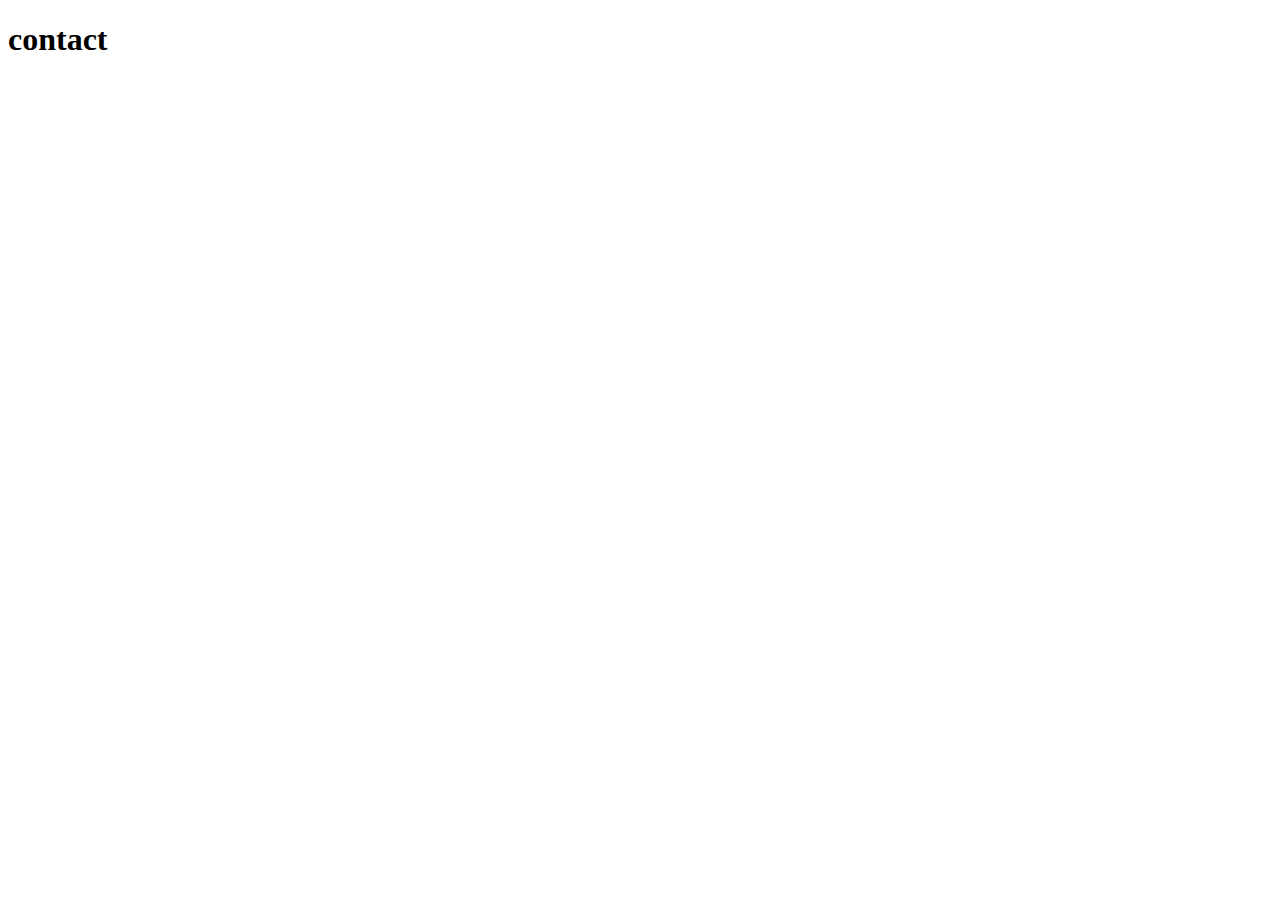
==== contact.html @ 319c1661 "added boilerplate to each html file" ====
<!DOCTYPE html>
<!--[if lt IE 7]>      <html class="no-js lt-ie9 lt-ie8 lt-ie7"> <![endif]-->
<!--[if IE 7]>         <html class="no-js lt-ie9 lt-ie8"> <![endif]-->
<!--[if IE 8]>         <html class="no-js lt-ie9"> <![endif]-->
<!--[if gt IE 8]><!--> <html class="no-js"> <!--<![endif]-->
    <head>
        <meta charset="utf-8">
        <meta http-equiv="X-UA-Compatible" content="IE=edge">
        <title>contact info</title>
        <meta name="description" content="">
        <meta name="viewport" content="width=device-width, initial-scale=1">
        <link rel="stylesheet" href="">
    </head>
    <body>
        <!--[if lt IE 7]>
            <p class="browsehappy">You are using an <strong>outdated</strong> browser. Please <a href="#">upgrade your browser</a> to improve your experience.</p>
        <![endif]-->
        <h1>contact</h1>
        <script src="" async defer></script>
    </body>
</html>
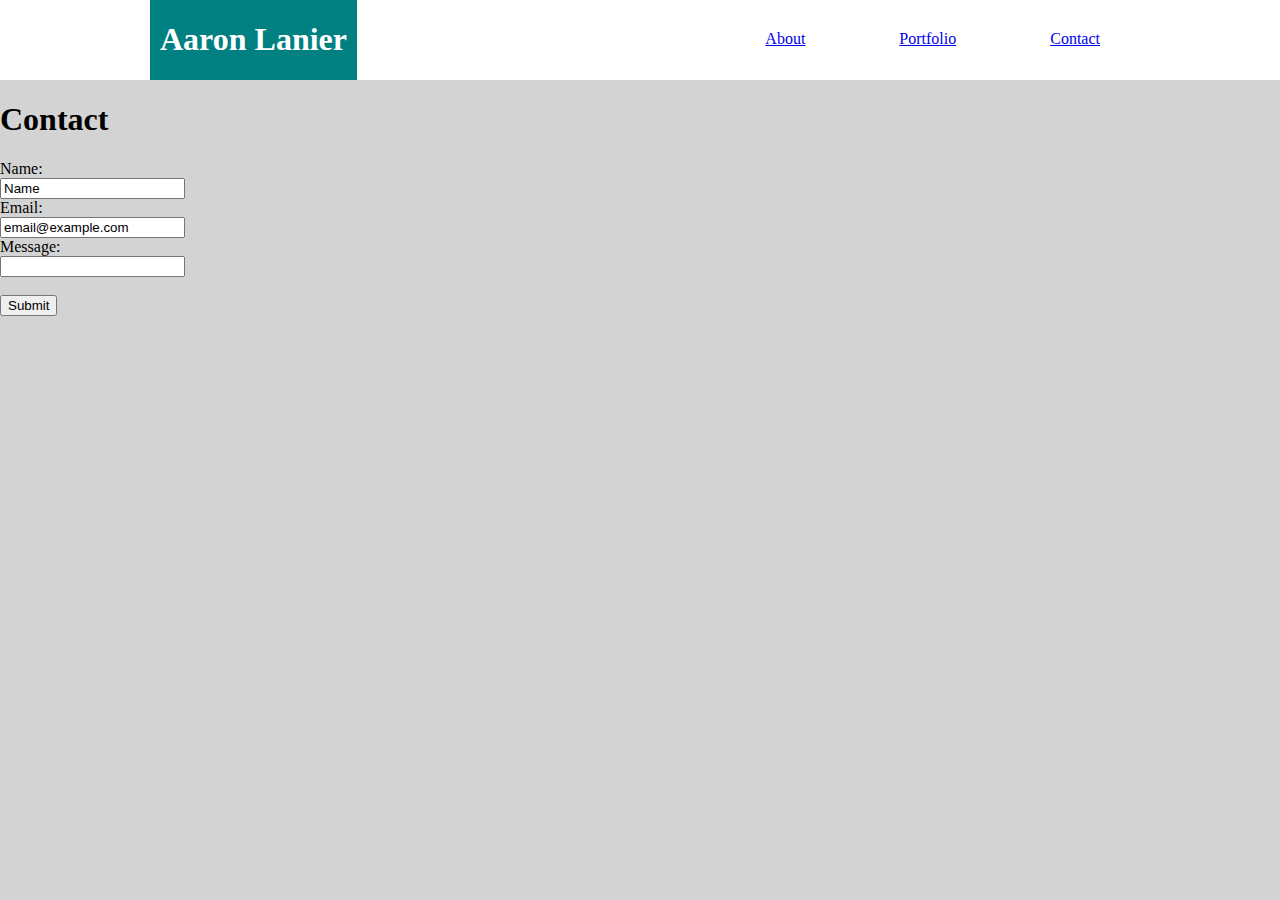
==== commit 593fa83f: "added some pics and did more css and html" ====
--- a/contact.html
+++ b/contact.html
@@ -9,13 +9,47 @@
         <title>contact info</title>
         <meta name="description" content="">
         <meta name="viewport" content="width=device-width, initial-scale=1">
-        <link rel="stylesheet" href="">
+        <link rel="stylesheet" type="text/css" href="assets/css/style.css">
     </head>
     <body>
-        <!--[if lt IE 7]>
-            <p class="browsehappy">You are using an <strong>outdated</strong> browser. Please <a href="#">upgrade your browser</a> to improve your experience.</p>
-        <![endif]-->
-        <h1>contact</h1>
+        <header id="header">
+            <div id="container">
+             <div id="yourName">
+                <h1>Aaron Lanier</h1>
+             </div>
+            <nav>
+                 <ul>
+                    <li><a href="C:\Users\Aaron Lanier\gt\sandbox\AaronLanier.github.io\index.html">About</a></li>
+                    <li><a href="C:\Users\Aaron Lanier\gt\sandbox\AaronLanier.github.io\portfolio.html">Portfolio</a></li>
+                    <li><a href="C:\Users\Aaron Lanier\gt\sandbox\AaronLanier.github.io\contact.html">Contact</a></li>
+                </ul>
+            </nav>
+        </div>
+         </header>
+        <div id="contactContainer">   
+            <div id="contact">
+                    <h1>Contact</h1>
+            </div>
+
+            <div>
+                    <form action="/action_page.php">
+                        Name:<br>
+                        <input type="text" name="name" value="Name">
+                        <br>
+                        Email:<br>
+                        <input type="text" name="email" value="email@example.com">
+                        <br>
+                        Message:<br>
+                        <input type="text" name="email" value="">
+                        <br><br>
+                        <input type="submit" value="Submit">
+                      </form> 
+                      
+
+            </div>
+
+
+        </div>
         <script src="" async defer></script>
     </body>
 </html>--- a/assets/css/style.css
+++ b/assets/css/style.css
@@ -0,0 +1,46 @@
+body {
+    background-color: lightgray;
+    margin: 0 ;
+}
+
+header {
+    background-color: white;
+    margin-top: 0;
+}
+
+header::after {
+    content: '';
+    display: table;
+    clear: both;
+}
+#container {
+float: center;
+margin: 0 auto;
+width: 980px;
+}
+
+#yourName {
+    float: left;
+    background-color: teal;
+    color: white;
+    
+}
+nav {
+    float: right;
+    max-width: 980px;
+}
+nav ul {
+    margin: 0;
+    padding: 0;
+    list-style: none;
+}
+
+nav li {
+    display: inline-block;
+    margin-left: 30px;
+    padding: 30px;
+}
+
+#yourName h1{
+    padding: 0px 10px;
+}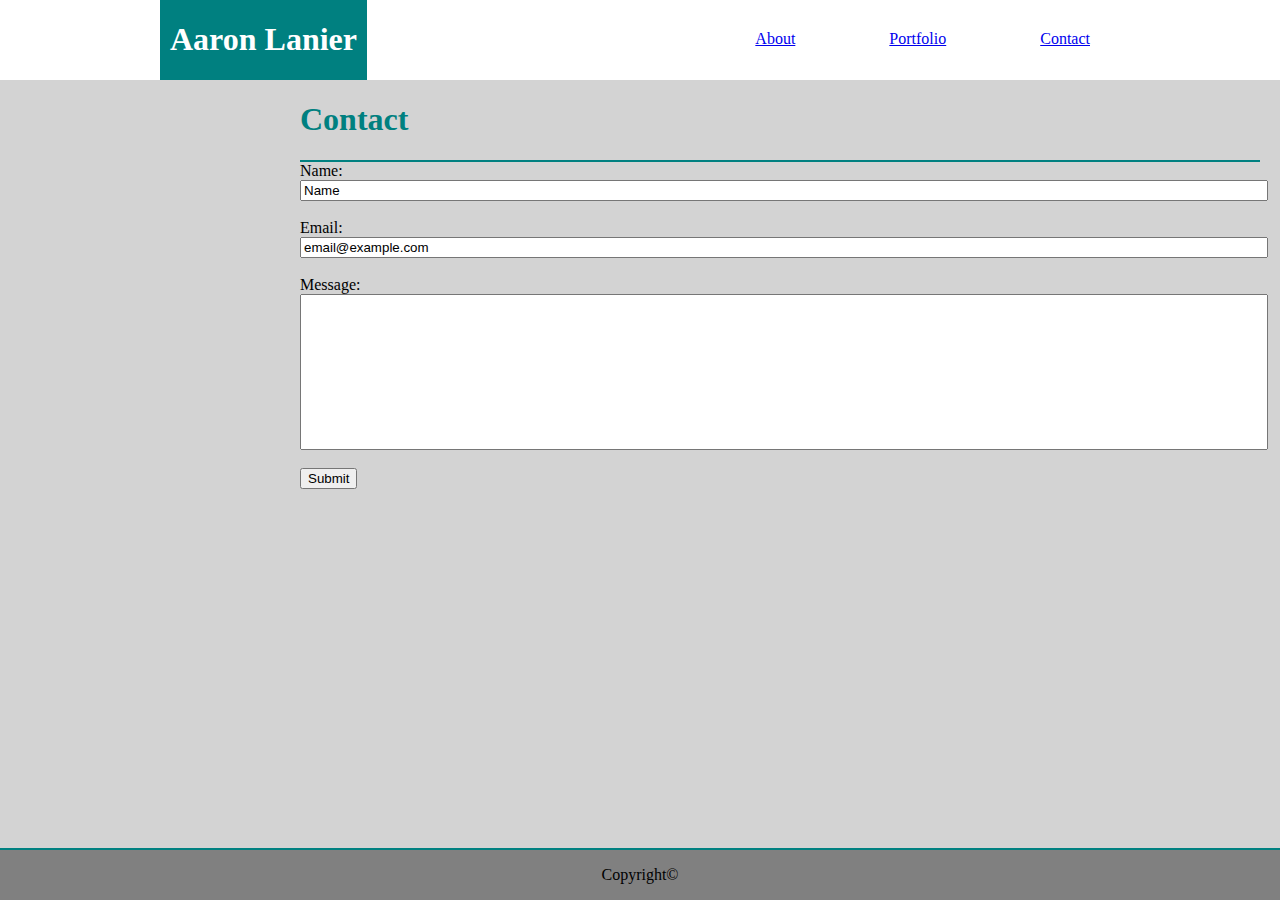
==== commit f73a8290: "structured the pages with css and html more" ====
--- a/contact.html
+++ b/contact.html
@@ -11,7 +11,8 @@
         <meta name="viewport" content="width=device-width, initial-scale=1">
         <link rel="stylesheet" type="text/css" href="assets/css/style.css">
     </head>
-    <body>
+    <body background="C:\Users\Aaron Lanier\gt\sandbox\AaronLanier.github.io\assets\images\3840x2160-3073615-birds-eye-view_forest_green_nature_trees.jpg">
+
         <header id="header">
             <div id="container">
              <div id="yourName">
@@ -32,15 +33,15 @@
             </div>
 
             <div>
-                    <form action="/action_page.php">
+                    <form class="name" action="/action_page.php">
                         Name:<br>
-                        <input type="text" name="name" value="Name">
-                        <br>
+                        <input class="contactBox" type="text" name="name" value="Name">
+                        <br><br>
                         Email:<br>
-                        <input type="text" name="email" value="email@example.com">
-                        <br>
+                        <input class="contactBox" type="text" name="email" value="email@example.com">
+                        <br><br>
                         Message:<br>
-                        <input type="text" name="email" value="">
+                        <input id="messageBox" type="text" name="email" value="">
                         <br><br>
                         <input type="submit" value="Submit">
                       </form> 
@@ -50,6 +51,9 @@
 
 
         </div>
-        <script src="" async defer></script>
+        <footer id="footer">
+                    <p>Copyright©</p>
+            </footer>
+                 
     </body>
 </html>--- a/assets/css/style.css
+++ b/assets/css/style.css
@@ -8,15 +8,47 @@
     margin-top: 0;
 }
 
+footer{
+    border-top: 2px solid teal;
+    background-color: gray;
+    position: fixed;
+    left: 0;
+    bottom: 0;
+    clear: both;
+    overflow: auto;
+    width: 100%;
+    text-align: center;
+}
+
+
+
+#container2 h1{
+    border-bottom: 5px solid teal;
+    color:teal;
+}
 header::after {
     content: '';
     display: table;
     clear: both;
 }
 #container {
-float: center;
-margin: 0 auto;
-width: 980px;
+    
+    float: center;
+    margin: 0 auto;
+    width: 960px;
+}
+
+#container2{
+    max-width: 960px;
+    margin-left: 290px;
+    background: lightgray;
+    padding-left: 10px;
+    padding-right: 10px;
+    padding-bottom: 10px;
+}
+
+#contactContainer h1{
+    color: teal;
 }
 
 #yourName {
@@ -27,7 +59,7 @@
 }
 nav {
     float: right;
-    max-width: 980px;
+    max-width: 960px;
 }
 nav ul {
     margin: 0;
@@ -43,4 +75,37 @@
 
 #yourName h1{
     padding: 0px 10px;
-}+}
+
+#contactContainer {
+    max-width: 960px;
+    margin-left: 290px;
+    background: lightgray;
+    padding-left: 10px;
+    padding-right: 10px;
+    padding-bottom: 10px;
+
+}
+
+.name{
+    border-top: 2px solid teal;
+    max-width: 960px;
+}
+
+.contactBox{
+    width: 960px;
+}
+
+#messageBox{
+    width: 960px;
+    height: 150px;
+}
+
+#portfolioContainer{
+    max-width: 960px;
+    margin-left: 290px;
+    background: lightgray;
+    padding-left: 10px;
+    padding-right: 10px;
+    padding-bottom: 10px;
+}
